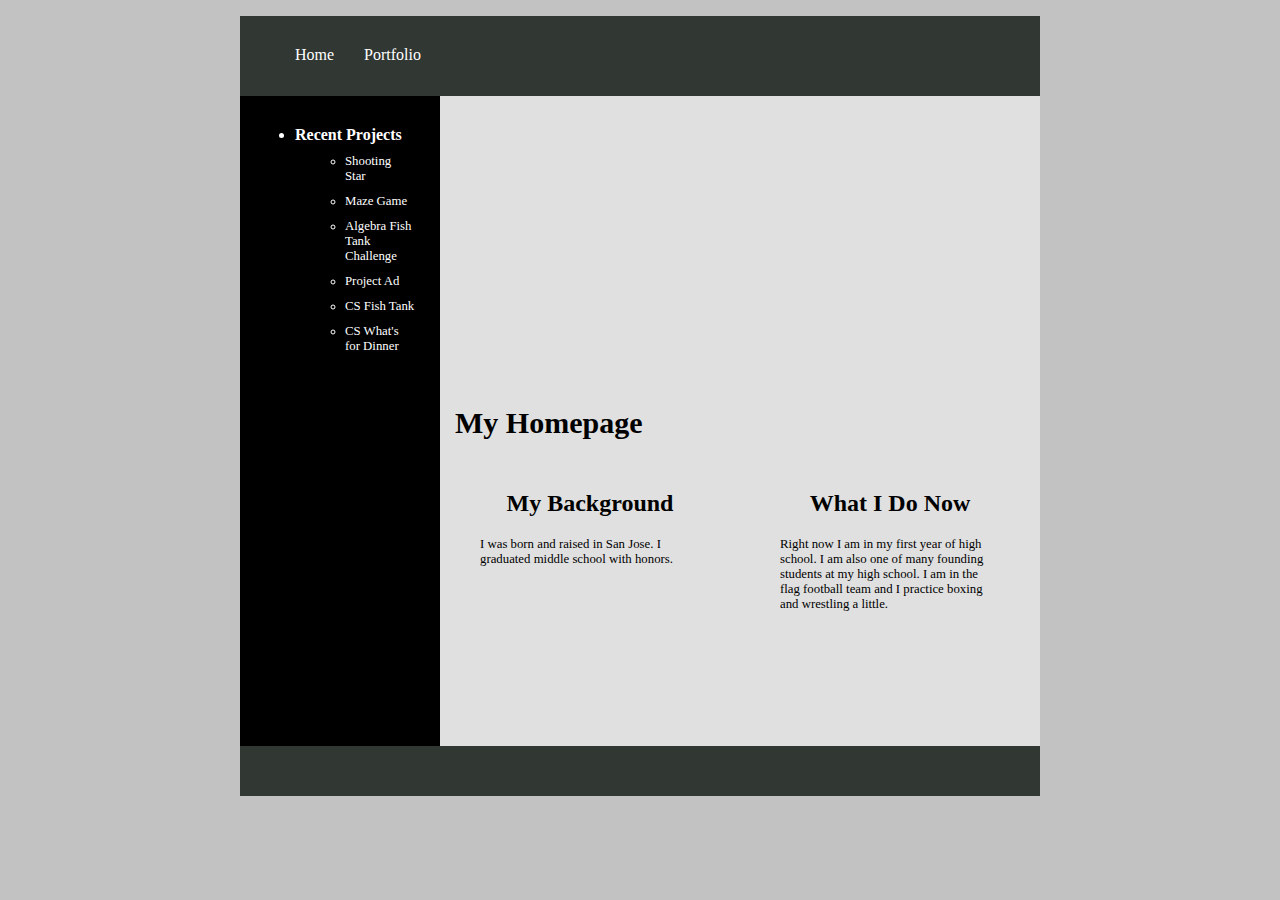
==== index.html @ 9a89c8fa "Initial commit" ====
<!DOCTYPE html>
<html>
<head>
  <title>Manuel Martinez's Webpage</title>
  
  <!-- Include the following stylesheet (controls sytle of navbar and footer) -->
  <link rel="stylesheet" type="text/css" href="./css/style.css">
  
  <!-- TODO: Change CSS colors and image so that it matches your desired theme -->
  <style>
    body {
      font-family: Verdana;
      background-color:#C2C2C2;
    }
    
    /* TODO: Make sure the height of your page is big enough */
    .main {
      clear: left;
      min-width: 600px;
      max-width: 800px;
      height:650px;
      margin:0 auto;
    }

    .main-page{
      display: block;
      float:right;
      background-color:#E0E0E0;
      height:100%;
      width:75%;
      box-sizing:border-box;
    }

    .sidebar {
      box-sizing:border-box;
      padding:10px;
      float:left;
      width:25%;
      height:100%;
      background-color: black;
    }

    .sidebar-nav{
      margin: 15px 0px;
      color:#FFFFFF;
    }

    .sidebar li {
      margin: 20px 5px 0px;
    }

    .sidebar ul ul li{
      margin: 10px 15px 0px;
      font-size:0.8em;
    }

    .sidebar ul ul li a{
      text-decoration: none;
      color: #FFFFFF;
    }

    .sidebar ul ul li a:hover{
      color: #F26101;
    }

    .image-container {
      height:300px;
      width:100%;
      position: relative;
      /* TODO: Update the following image */
      background-image: url("http://www.relativelyinteresting.com/wp-content/uploads/2014/12/penrose-triangle-illusion-gif.gif");
      background-repeat: no-repeat;
      background-size: 100% 300px;
    }

    .main-title {
      margin: 10px 15px;
      font-size: 30px;
    }

    .left-panel{
      box-sizing: border-box;
      width: 50%;
      float:left;
      padding:20px;
    }

    .right-panel{
      box-sizing: border-box;
      width: 50%;
      float:left;
      padding:20px;
    }

    .sub-title {
      text-align: center;
    }

    .text-info {
      font-size: 0.8em;
      margin: 20px;
    }

  </style>
</head>
<body>
    <div class="navbar">
        <ul class="navigation">
            <!-- TODO: Ensure that your Navbar is correct -->
            <li class="activate"><a href="./index.html">Home</a></li>
            <li><a href="./portfolio.html">Portfolio</a></li>
        </ul>
    </div>

    <div class="main">
        <div class="sidebar">
            <ul class="sidebar-nav">
                <!-- TODO: Update the recent projects -->
                <li><strong>Recent Projects</strong></li>
                <ul>
                    <li><a href="./portfolio.html">Shooting Star</a></li>
                    <li><a href="./portfolio.html">Maze Game</a></li>
                    <li><a href="./portfolio.html">Algebra Fish Tank Challenge</a></li>
                    <li><a href="./portfolio.html">Project Ad</a></li>
                    <li><a href="./portfolio.html">CS Fish Tank</a></li>
                    <li><a href="./portfolio.html">CS What's for Dinner</a></li>
                </ul>
            </ul>
        </div>
        <div class="main-page">
            <div class="image-container"></div>
            
            <!-- TODO: Update the page title -->
            <h1 class="main-title">My Homepage</h1>
            <!-- TODO: Update the left-panel and right-panel with info from your 90s website -->
            <div class="left-panel">
                <h2 class="sub-title">My Background</h2>
                  <p class="text-info">I was born and raised in San Jose. I graduated middle school with honors.
            </div>
            <div class="right-panel">
                <h2 class="sub-title">What I Do Now</h2>
                <p class="text-info">Right now I am in my first year of high school. I am also one of many founding students at my high school. I am in the flag football team and I practice boxing and wrestling a little.</p>
            </div>

            </div>
        <!-- TODO: Add anything you want to the footer -->
        <div class="footer">
        </div>
    </div>
    
    

</body>
</html>
---- css/style.css ----
/* NAVBAR CSS BEGIN */
    .nav li {
      line-height: 40px;
      padding:20px;
      list-style: none;
      display: inline-block;
      background-color: white;
    }

    /* Select all child links in a nav element */
    .nav a {
      text-decoration: none;
    }

    .navbar-outside {
      display:block;
      background-color: #313732;
      height:80px;
    }

    .navbar {
      display:block;
      background-color: #313732;
      height:80px;
      margin:0 auto;
      min-width:600px;
      max-width:800px;
    }

    .navigation li {
      padding: 30px 15px;
      list-style: none;
      text-decoration: none;
      float:left;
      height: 20px;
    }

    .navigation li a {
      text-decoration: none;
      color:#FFFFFF;
    }

    .navigation li:hover {
      background-color:rgb(255,12,12);
    }
    
    .active {
        background-color: black;
        color: white;
    }
    /* END NAVBAR CSS */
    
    /* FOOTER */
    .footer{
      min-width:600px;
      max-width:800px;
      margin:0 auto;
      background-color: #313732;
      height:50px;
      clear:both;
    }
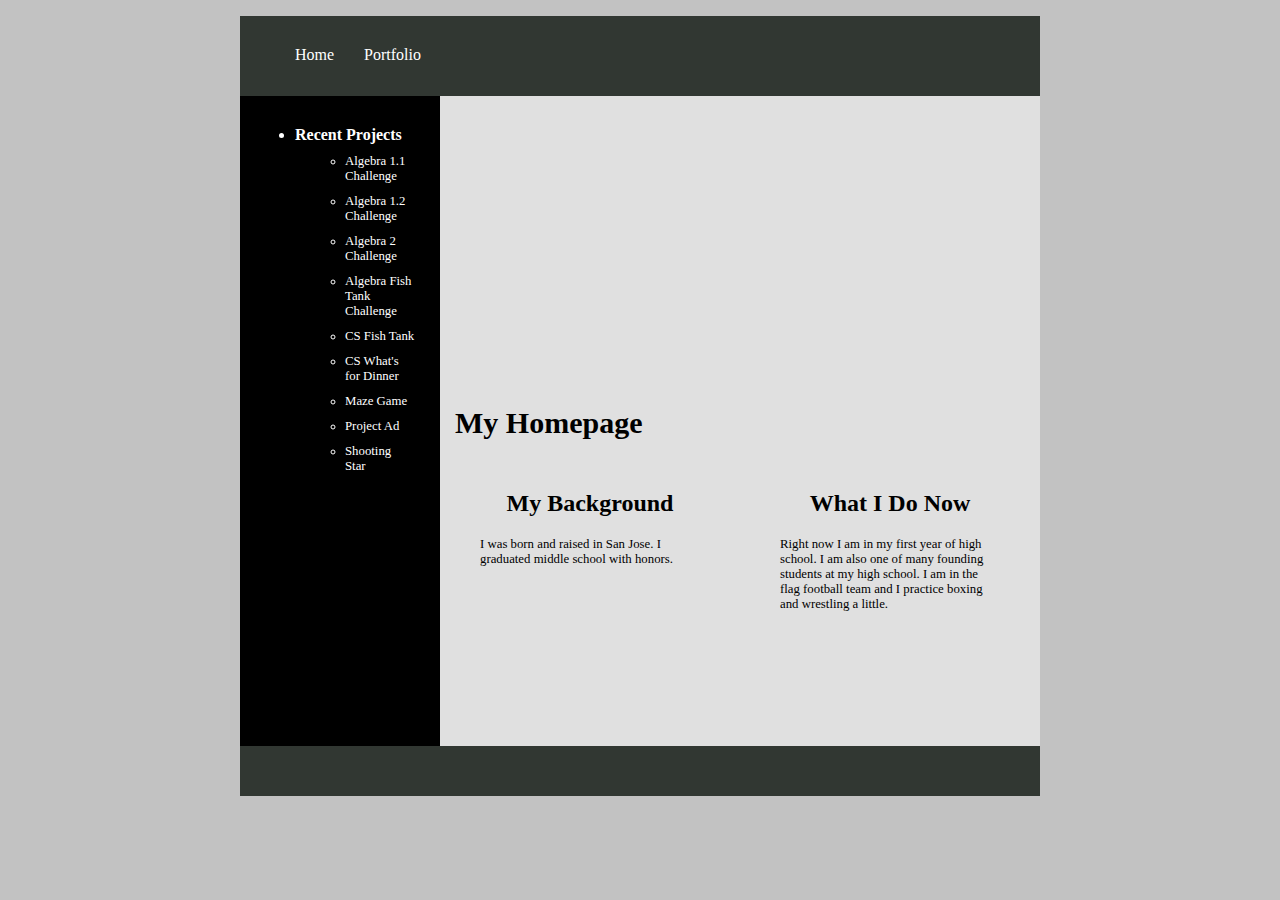
==== commit 6d59d074: "Initial commit" ====
--- a/index.html
+++ b/index.html
@@ -118,12 +118,16 @@
                 <!-- TODO: Update the recent projects -->
                 <li><strong>Recent Projects</strong></li>
                 <ul>
-                    <li><a href="./portfolio.html">Shooting Star</a></li>
-                    <li><a href="./portfolio.html">Maze Game</a></li>
+                    
+                    <li><a href="./portfolio.html">Algebra 1.1 Challenge</a></li>
+                    <li><a href="./portfolio.html">Algebra 1.2 Challenge</a></li>
+                    <li><a href="./portfolio.html">Algebra 2 Challenge</a></li>
                     <li><a href="./portfolio.html">Algebra Fish Tank Challenge</a></li>
-                    <li><a href="./portfolio.html">Project Ad</a></li>
                     <li><a href="./portfolio.html">CS Fish Tank</a></li>
                     <li><a href="./portfolio.html">CS What's for Dinner</a></li>
+                    <li><a href="./portfolio.html">Maze Game</a></li>
+                    <li><a href="./portfolio.html">Project Ad</a></li>
+                    <li><a href="./portfolio.html">Shooting Star</a></li>
                 </ul>
             </ul>
         </div>
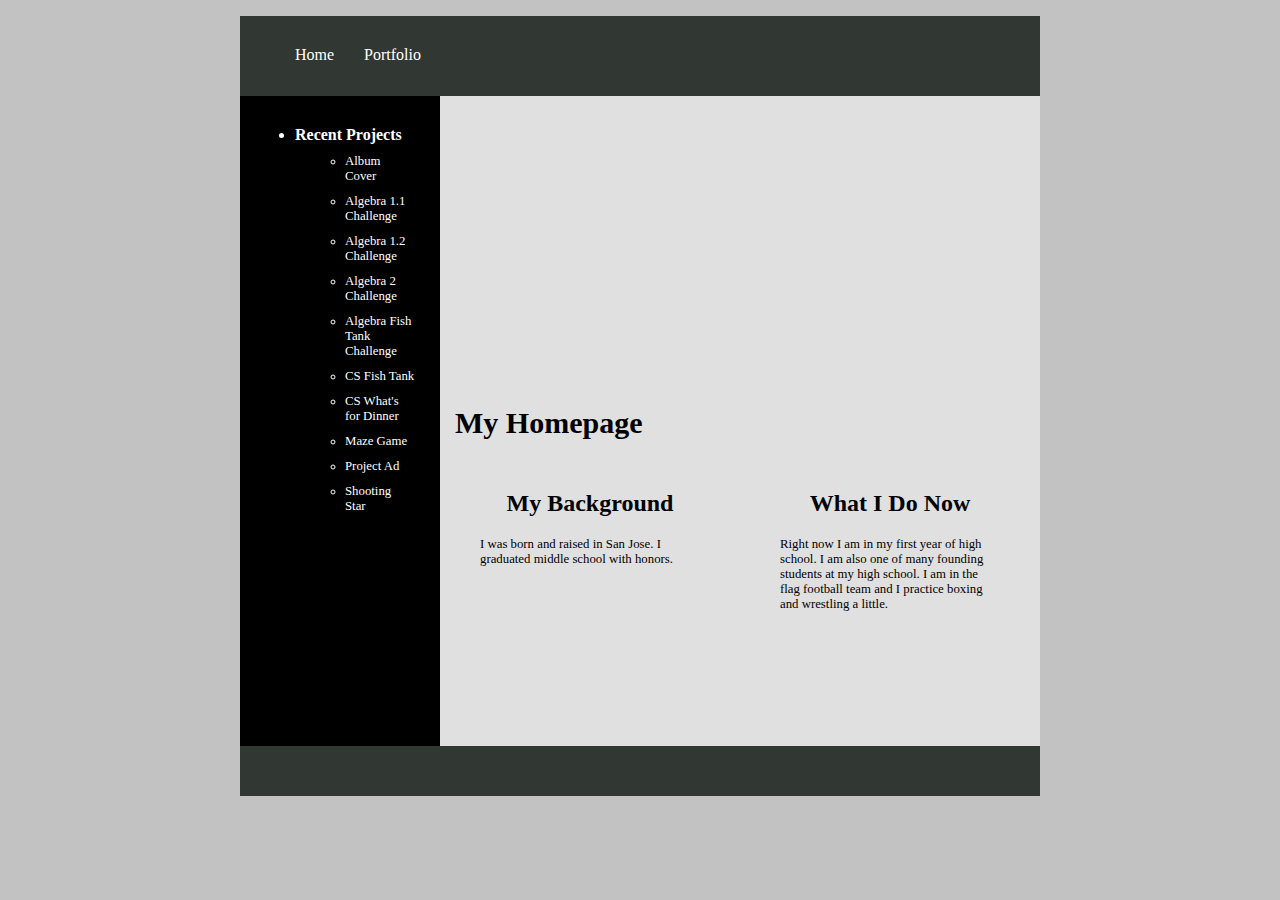
==== commit d3ab740c: "Initial commit" ====
--- a/index.html
+++ b/index.html
@@ -119,6 +119,7 @@
                 <li><strong>Recent Projects</strong></li>
                 <ul>
                     
+                    <li><a href="./portfolio.html">Album Cover</a></li>
                     <li><a href="./portfolio.html">Algebra 1.1 Challenge</a></li>
                     <li><a href="./portfolio.html">Algebra 1.2 Challenge</a></li>
                     <li><a href="./portfolio.html">Algebra 2 Challenge</a></li>
@@ -126,7 +127,7 @@
                     <li><a href="./portfolio.html">CS Fish Tank</a></li>
                     <li><a href="./portfolio.html">CS What's for Dinner</a></li>
                     <li><a href="./portfolio.html">Maze Game</a></li>
-                    <li><a href="./portfolio.html">Project Ad</a></li>
+                    <li><a href="./portfolio.html">Project Ad</a></li> 
                     <li><a href="./portfolio.html">Shooting Star</a></li>
                 </ul>
             </ul>
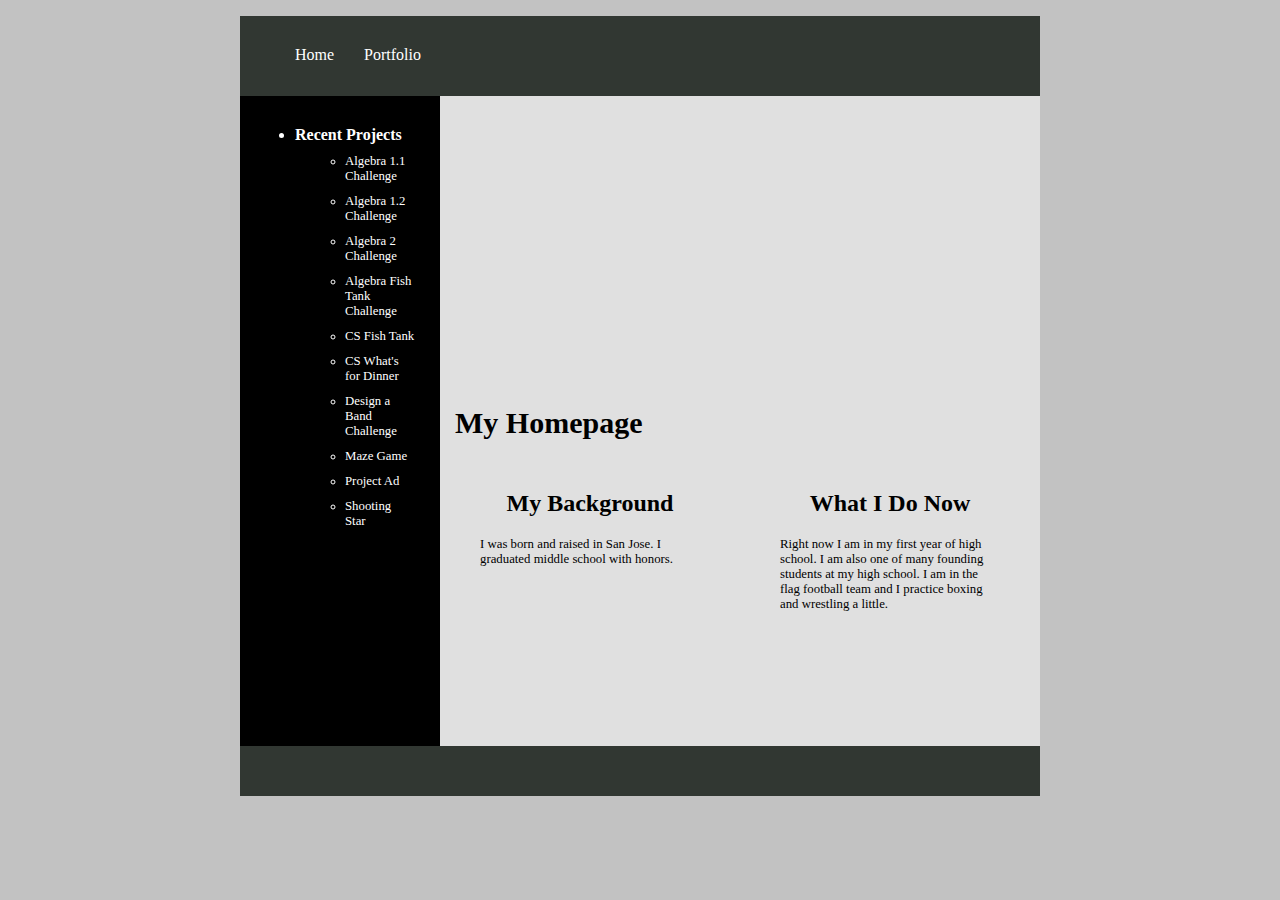
==== commit 8428f837: "Initial commit" ====
--- a/index.html
+++ b/index.html
@@ -119,13 +119,13 @@
                 <li><strong>Recent Projects</strong></li>
                 <ul>
                     
-                    <li><a href="./portfolio.html">Album Cover</a></li>
                     <li><a href="./portfolio.html">Algebra 1.1 Challenge</a></li>
                     <li><a href="./portfolio.html">Algebra 1.2 Challenge</a></li>
                     <li><a href="./portfolio.html">Algebra 2 Challenge</a></li>
                     <li><a href="./portfolio.html">Algebra Fish Tank Challenge</a></li>
                     <li><a href="./portfolio.html">CS Fish Tank</a></li>
                     <li><a href="./portfolio.html">CS What's for Dinner</a></li>
+                    <li><a href="./portfolio.html">Design a Band Challenge</a></li>
                     <li><a href="./portfolio.html">Maze Game</a></li>
                     <li><a href="./portfolio.html">Project Ad</a></li> 
                     <li><a href="./portfolio.html">Shooting Star</a></li>
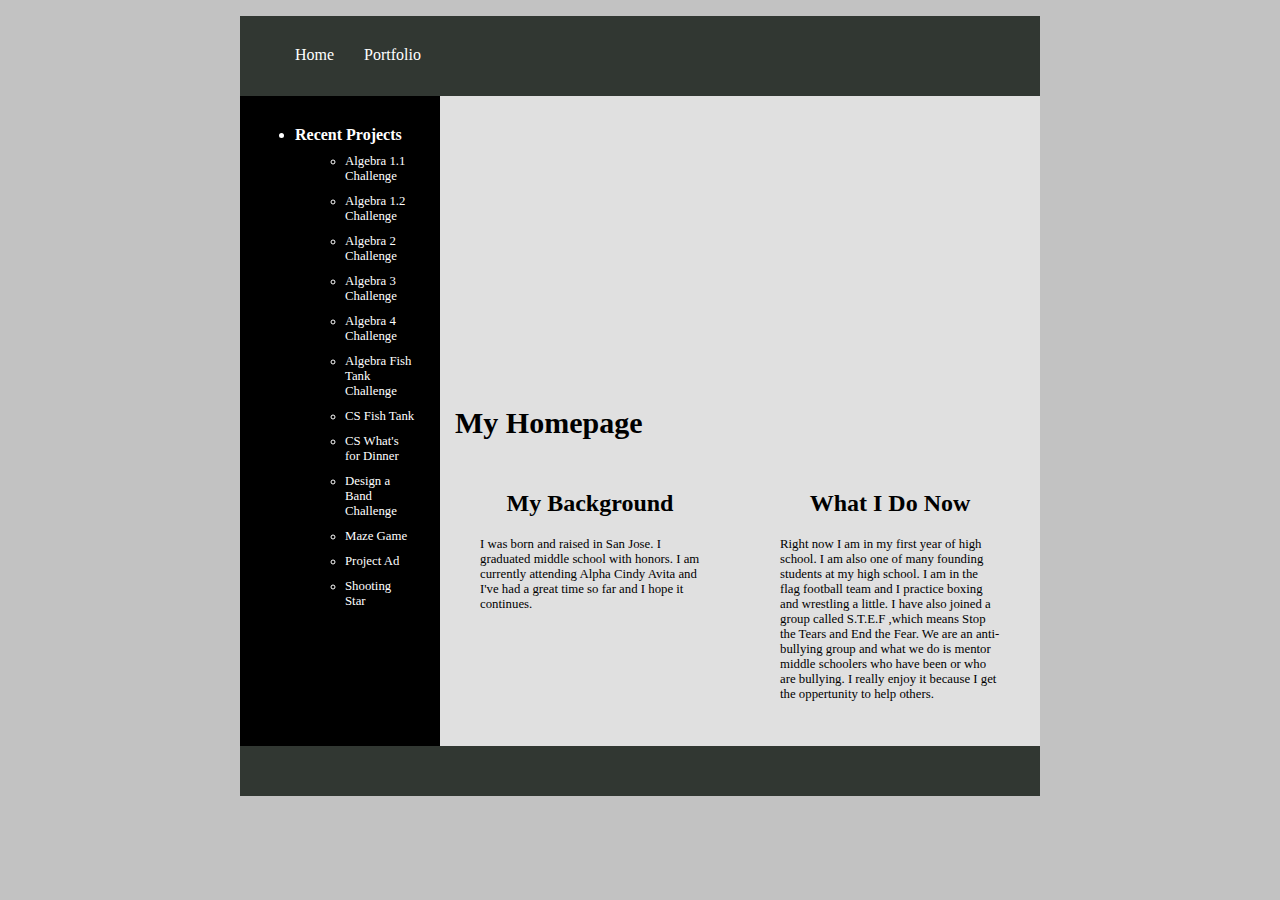
==== commit 5c0beb83: "Initial commit" ====
--- a/index.html
+++ b/index.html
@@ -122,6 +122,8 @@
                     <li><a href="./portfolio.html">Algebra 1.1 Challenge</a></li>
                     <li><a href="./portfolio.html">Algebra 1.2 Challenge</a></li>
                     <li><a href="./portfolio.html">Algebra 2 Challenge</a></li>
+                    <li><a href="./portfolio.html">Algebra 3 Challenge</a></li>
+                    <li><a href="./portfolio.html">Algebra 4 Challenge</a></li>
                     <li><a href="./portfolio.html">Algebra Fish Tank Challenge</a></li>
                     <li><a href="./portfolio.html">CS Fish Tank</a></li>
                     <li><a href="./portfolio.html">CS What's for Dinner</a></li>
@@ -140,11 +142,15 @@
             <!-- TODO: Update the left-panel and right-panel with info from your 90s website -->
             <div class="left-panel">
                 <h2 class="sub-title">My Background</h2>
-                  <p class="text-info">I was born and raised in San Jose. I graduated middle school with honors.
+                  <p class="text-info">I was born and raised in San Jose. I graduated middle school with honors. I am currently attending Alpha Cindy Avita
+                  and I've had a great time so far and I hope it continues.
             </div>
             <div class="right-panel">
                 <h2 class="sub-title">What I Do Now</h2>
-                <p class="text-info">Right now I am in my first year of high school. I am also one of many founding students at my high school. I am in the flag football team and I practice boxing and wrestling a little.</p>
+                <p class="text-info">Right now I am in my first year of high school. I am also one of many founding
+                students at my high school. I am in the flag football team and I practice boxing and wrestling a little. I have also joined a group called 
+                S.T.E.F ,which means Stop the Tears and End the Fear. We are an anti-bullying group and what we do is mentor middle schoolers who have been
+                or who are bullying. I really enjoy it because I get the oppertunity to help others.</p>
             </div>
 
             </div>
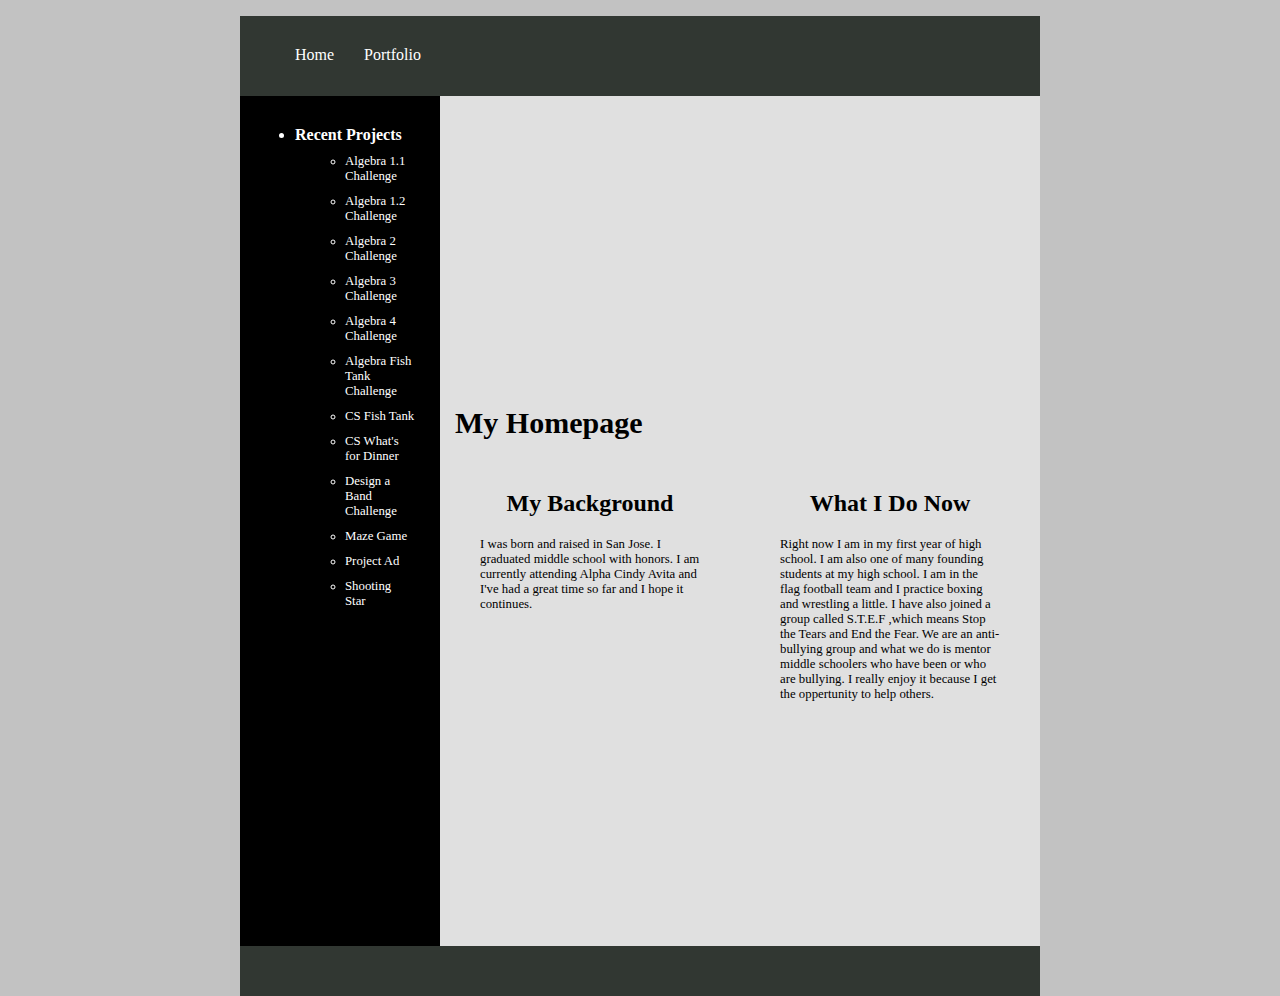
==== commit 71d44b69: "Initial commit" ====
--- a/index.html
+++ b/index.html
@@ -18,7 +18,7 @@
       clear: left;
       min-width: 600px;
       max-width: 800px;
-      height:650px;
+      height:850px;
       margin:0 auto;
     }
 
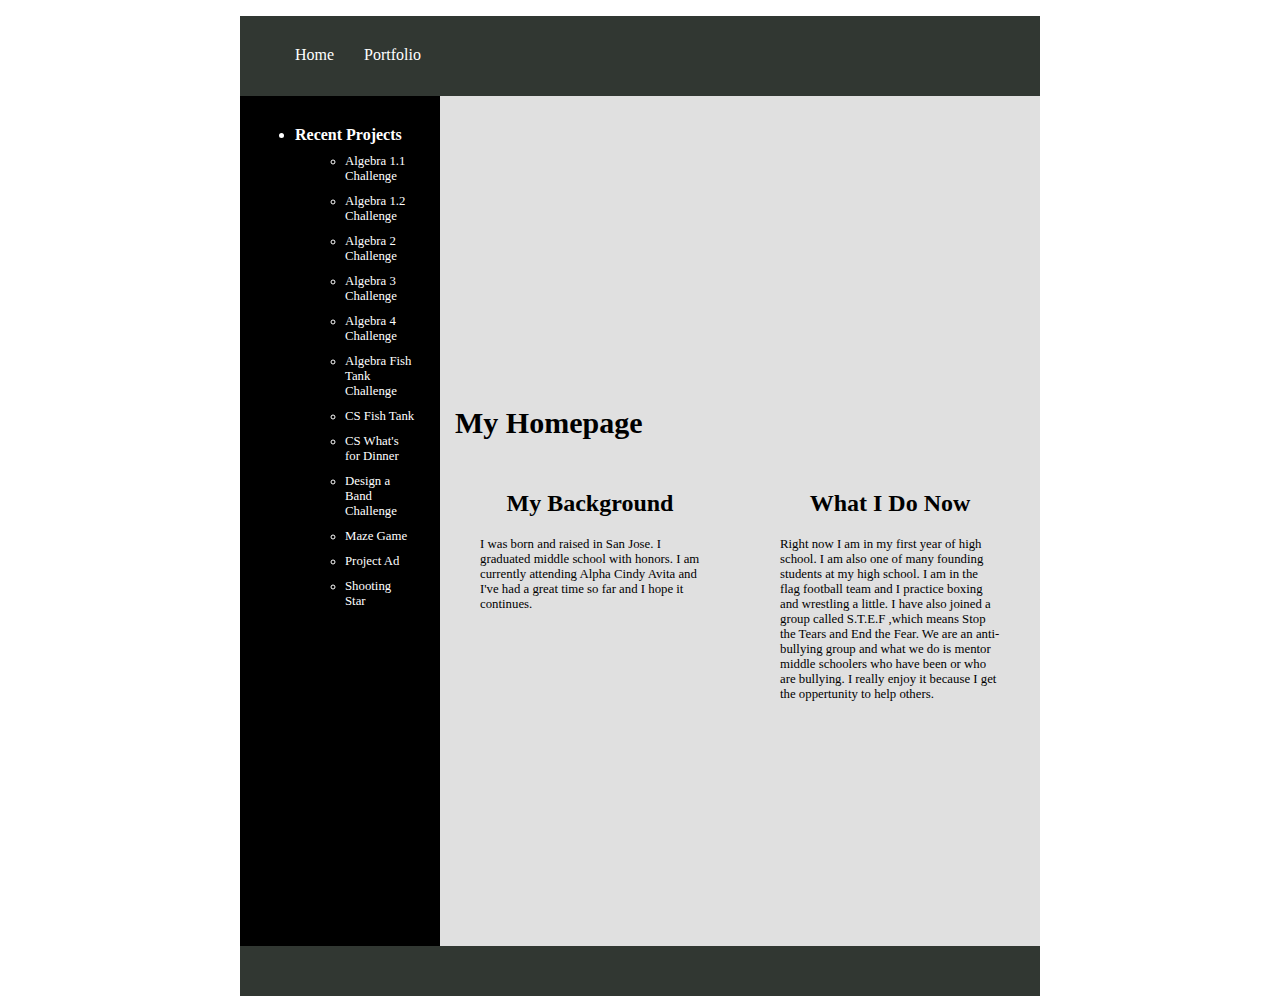
==== commit e5fd99c3: "Initial commit" ====
--- a/index.html
+++ b/index.html
@@ -10,7 +10,7 @@
   <style>
     body {
       font-family: Verdana;
-      background-color:#C2C2C2;
+      background-image:url("http://american-marble.com/wp-content/uploads/2014/01/Midnight-Grey-Granite.png");
     }
     
     /* TODO: Make sure the height of your page is big enough */
@@ -68,7 +68,7 @@
       width:100%;
       position: relative;
       /* TODO: Update the following image */
-      background-image: url("http://www.relativelyinteresting.com/wp-content/uploads/2014/12/penrose-triangle-illusion-gif.gif");
+      background-image: url("http://49.media.tumblr.com/b9a5b70a8300e33150485761f419ddb0/tumblr_n4g6m1v0qn1tq47ppo1_500.gif");
       background-repeat: no-repeat;
       background-size: 100% 300px;
     }
